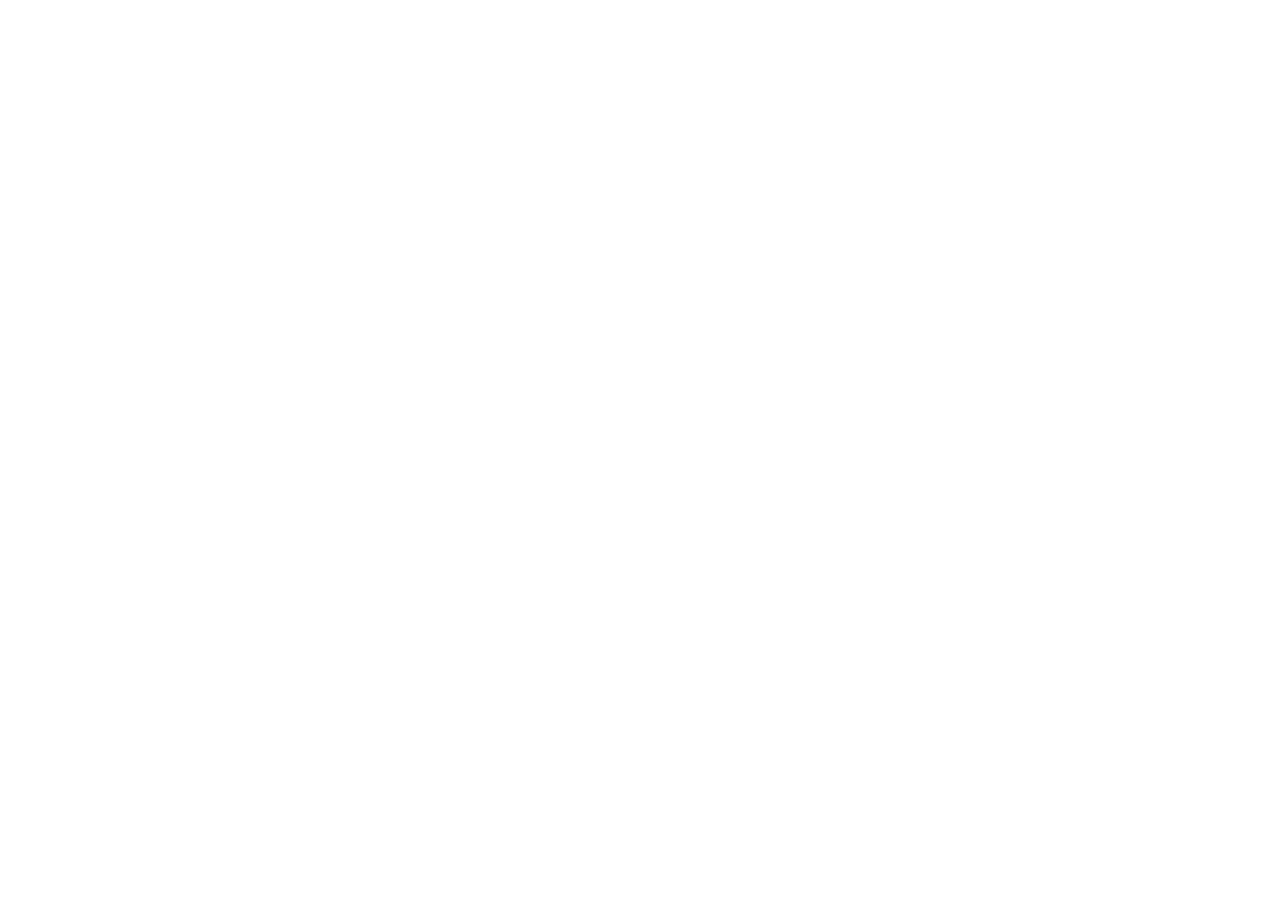
==== index.html @ 1cd52e43 "initial commit" ====
<!DOCTYPE html>
<html lang="en">
  <head>
    <meta charset="UTF-8" />
    <meta http-equiv="X-UA-Compatible" content="IE=edge" />
    <meta name="viewport" content="width=device-width, initial-scale=1.0" />
    <title>Document</title>
    <link rel="stylesheet" href="style.css" />
  </head>
  <body>
    <script src="script.js"></script>
  </body>
</html>
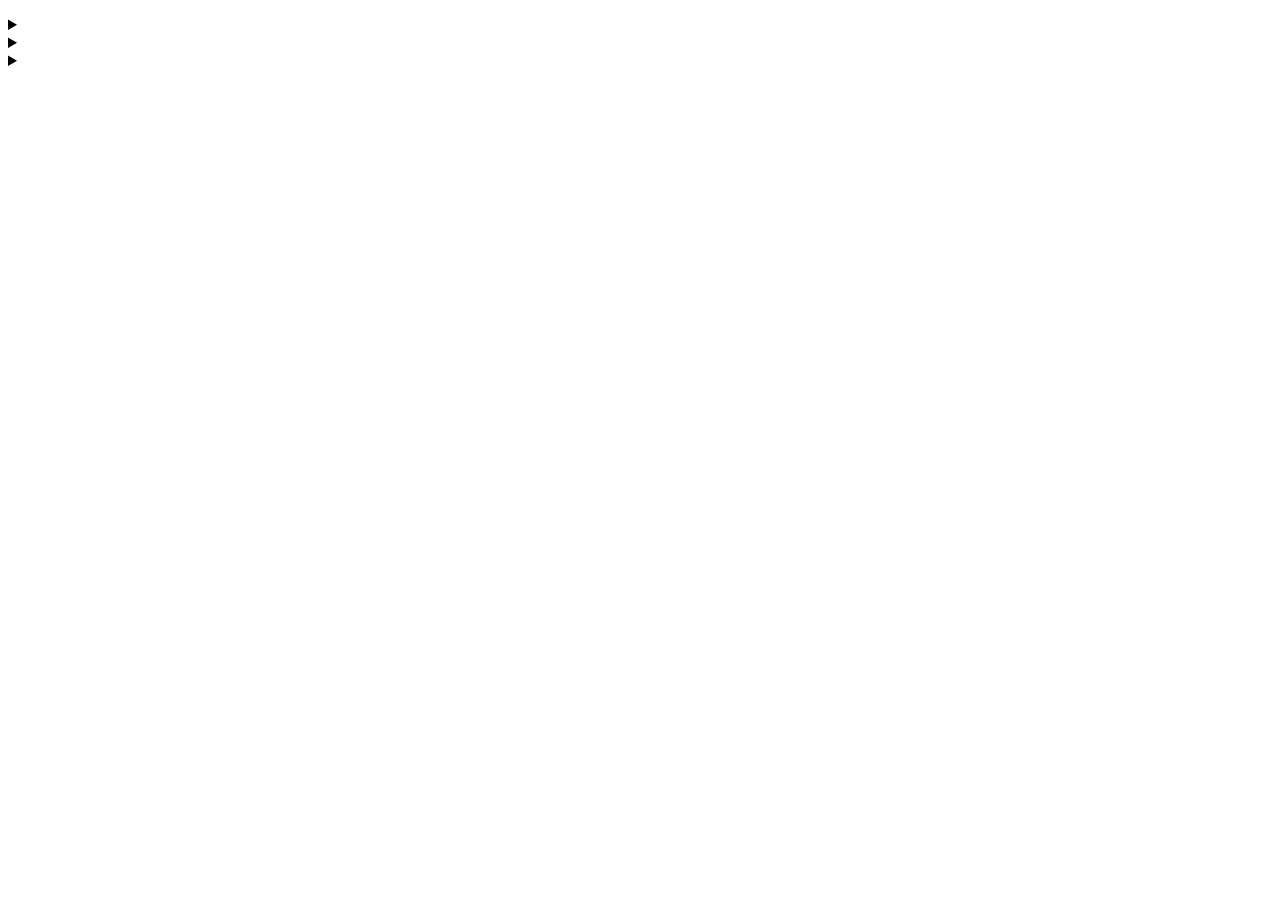
==== commit 754fd19b: "added structure" ====
--- a/index.html
+++ b/index.html
@@ -8,6 +8,36 @@
     <link rel="stylesheet" href="style.css" />
   </head>
   <body>
+    <header></header>
+    <main>
+      <section id="about">
+        <div class="text"></div>
+        <figure>
+          <figcaption></figcaption>
+        </figure>
+      </section>
+      <section id="projects">
+        <article class="projects">
+          <div class="image"></div>
+          <details>
+            <summary></summary>
+          </details>
+        </article>
+        <article class="projects">
+          <div class="image"></div>
+          <details>
+            <summary></summary>
+          </details>
+        </article>
+        <article class="projects">
+          <div class="image"></div>
+          <details>
+            <summary></summary>
+          </details>
+        </article>
+      </section>
+    </main>
+    <footer></footer>
     <script src="script.js"></script>
   </body>
 </html>
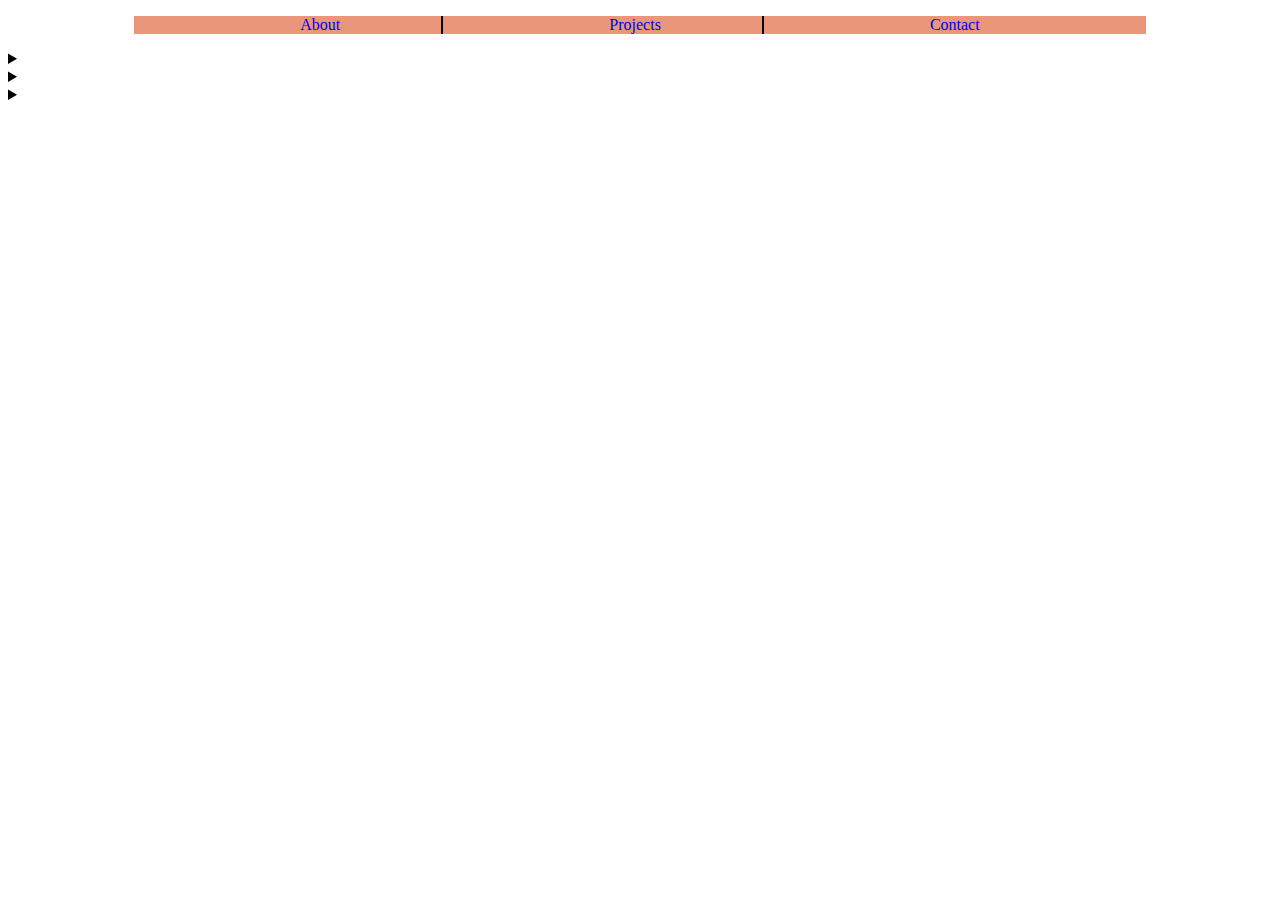
==== commit 308b08c2: "added styling to menu" ====
--- a/index.html
+++ b/index.html
@@ -5,10 +5,18 @@
     <meta http-equiv="X-UA-Compatible" content="IE=edge" />
     <meta name="viewport" content="width=device-width, initial-scale=1.0" />
     <title>Document</title>
-    <link rel="stylesheet" href="style.css" />
+    <link rel="stylesheet" href="styles.css" />
   </head>
   <body>
-    <header></header>
+    <header>
+      <nav>
+        <ul>
+          <li class="about"><a href="#about">About</a></li>
+          <li class="project"><a href="#projects">Projects</a></li>
+          <li class="contact"><a href="contact.html">Contact</a></li>
+        </ul>
+      </nav>
+    </header>
     <main>
       <section id="about">
         <div class="text"></div>
--- a/styles.css
+++ b/styles.css
@@ -0,0 +1,25 @@
+* {
+  border: 0;
+  padding: 0;
+}
+
+nav {
+  background-color: darksalmon;
+  max-width: 80%;
+  margin: auto;
+}
+nav ul {
+  list-style: none;
+  display: flex;
+  justify-content: space-evenly;
+}
+
+nav a {
+  text-decoration: none;
+}
+
+.about,
+.project {
+  border-right: solid 2px black;
+  padding-right: 10%;
+}
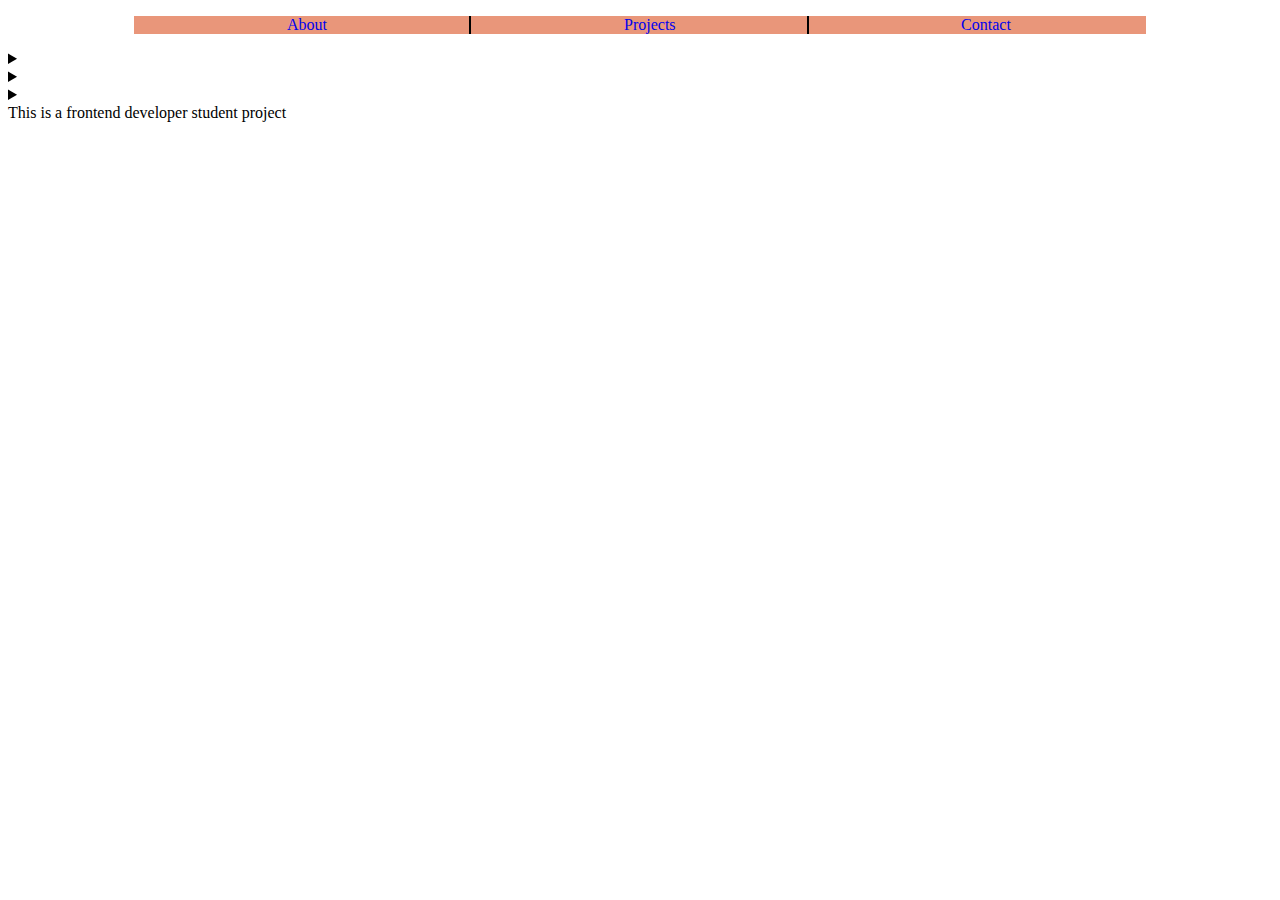
==== commit e93f465d: "added footer text" ====
--- a/index.html
+++ b/index.html
@@ -45,7 +45,7 @@
         </article>
       </section>
     </main>
-    <footer></footer>
+    <footer>This is a frontend developer student project</footer>
     <script src="script.js"></script>
   </body>
 </html>
--- a/styles.css
+++ b/styles.css
@@ -10,8 +10,8 @@
 }
 nav ul {
   list-style: none;
-  display: flex;
-  justify-content: space-evenly;
+  display: grid;
+  grid-template-columns: 1fr 1fr 1fr;
 }
 
 nav a {
@@ -21,5 +21,8 @@
 .about,
 .project {
   border-right: solid 2px black;
-  padding-right: 10%;
 }
+
+li {
+  padding: 0 calc(50% - 1rem);
+}
